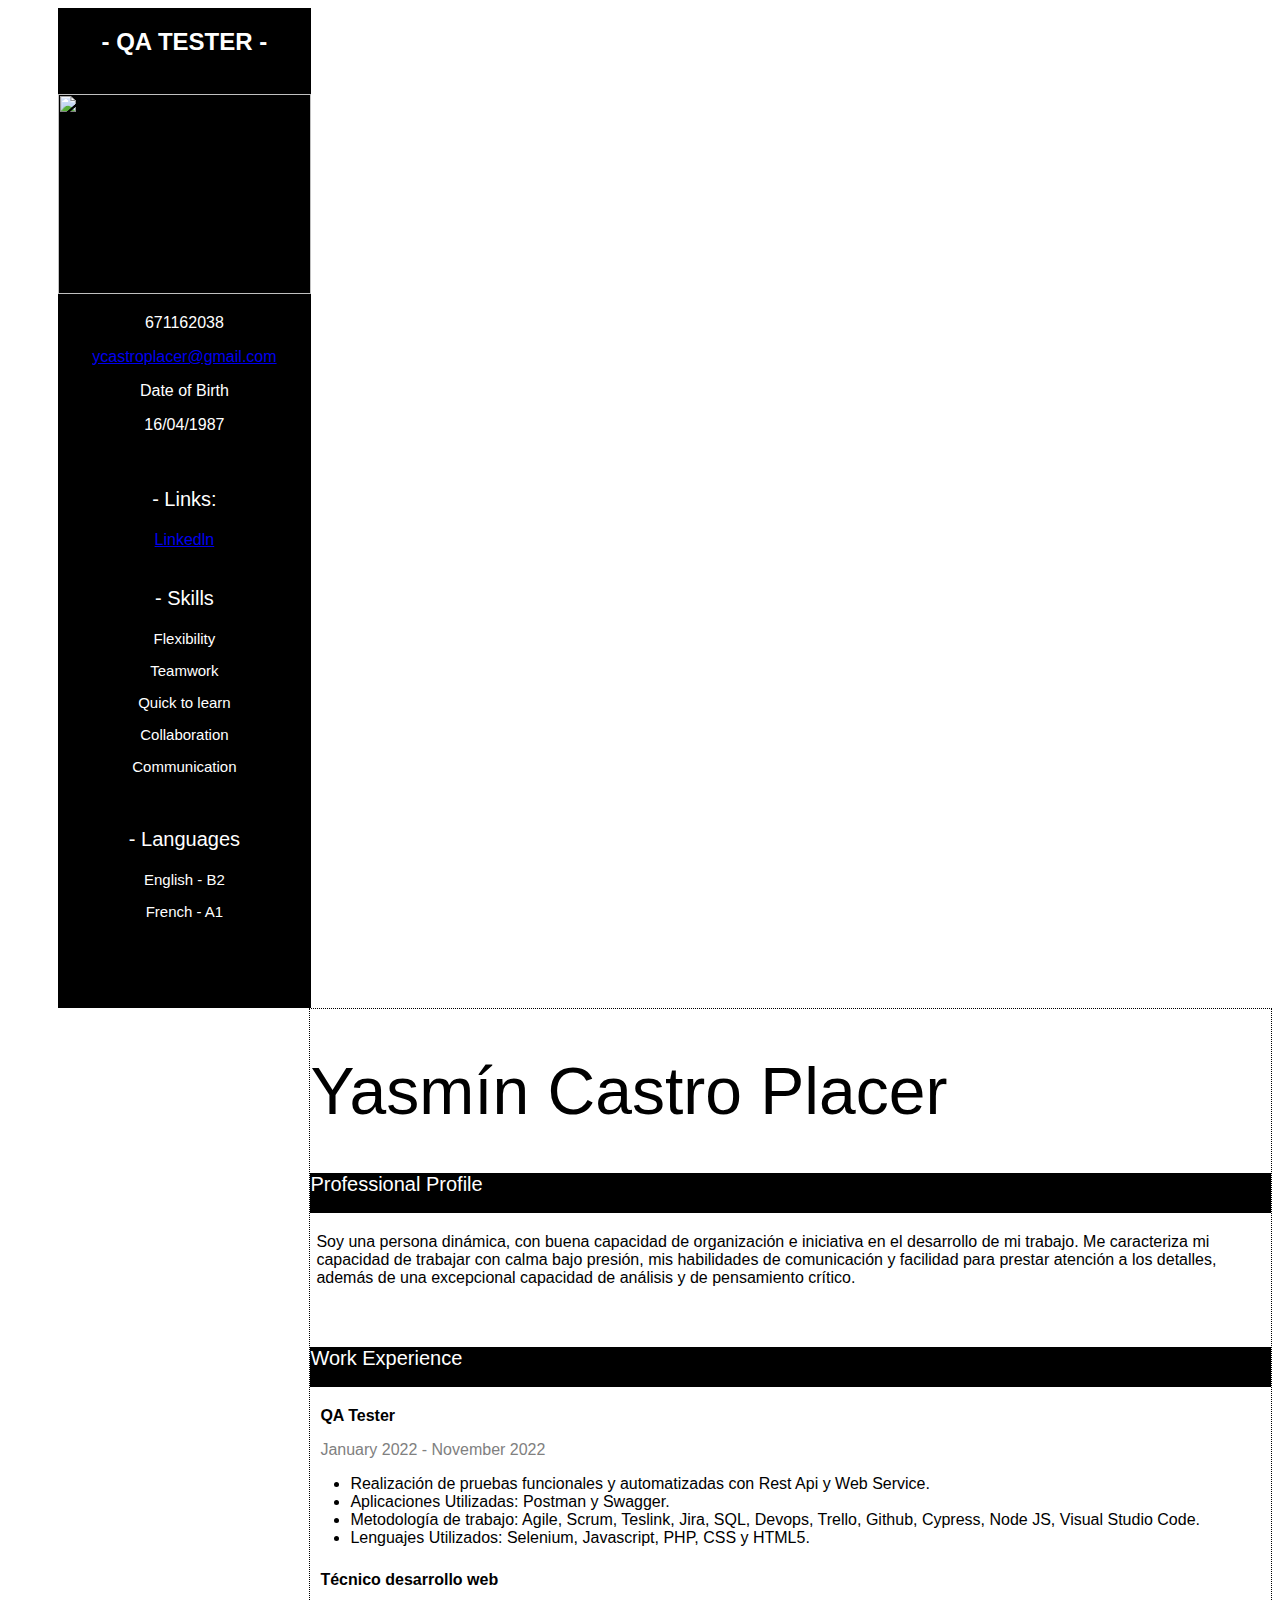
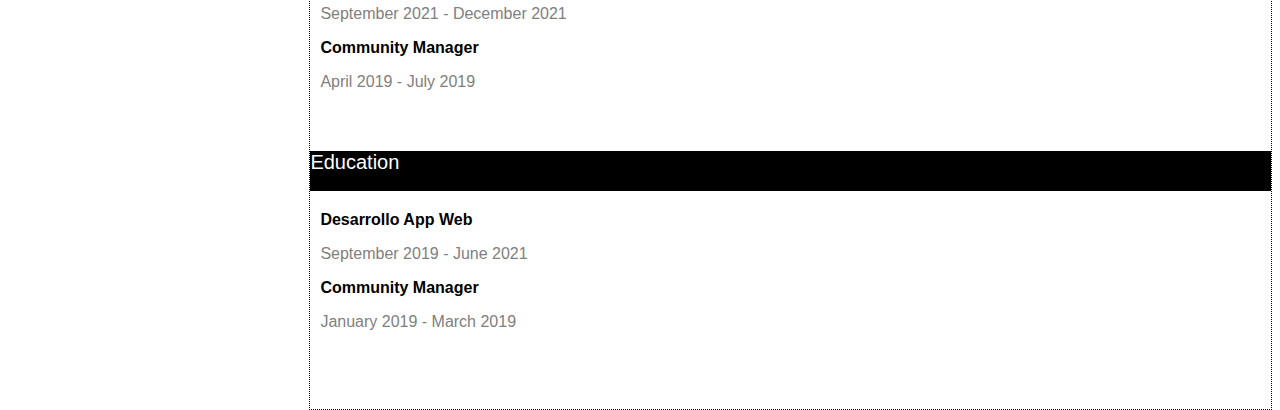
==== index.html @ 67226ae7 "Add files via upload" ====
<!DOCTYPE html>
<html>
  <head>
    <title>CV Yasmín</title>
    <meta charset="utf-8">
    <meta name="description" content="">
  </head>
  <body style="font-family:Helvetica">
    <header>

    </header>
<div style=" ">
<div style="width: 20%; height: 1000px; float:left; background-color:black; color:white; text-align:center; margin-left:50px "><h2>- QA TESTER -</h2><br>
<img src="C:\Users\HP\Downloads\Captura.PNG" style="width: 100%; height: 200px">
  <p>671162038</p>
  <a href="https://www.google.com/intl/es/gmail/about/"target="_blank">ycastroplacer@gmail.com</a>
<p>Date of Birth</p>
  <p>16/04/1987</p><br>
    <p style="font-size: 20px; font-weight: 200">- Links: </p>
    <a href="https://www.linkedin.com/in/yasmin-castro-a9b8841aa"target="_blank">Linkedln <br></a><br>

<p style="font-size: 20px; font-weight: 200">- Skills</p>

<p style="font-size: 15px; font-weight: 100">Flexibility</p>
<p style="font-size: 15px; font-weight: 100">Teamwork</p>
<p style="font-size: 15px; font-weight: 100">Quick to learn</p>
<p style="font-size: 15px; font-weight: 100">Collaboration</p>
<p style="font-size: 15px; font-weight: 100">Communication</p><br>

<p style="font-size: 20px; font-weight: 200">- Languages</p>

<p style="font-size: 15px; font-weight: 100">English - B2</p>
<p style="font-size: 15px; font-weight: 100">French - A1</p>


</div>

 <div style=" width: 76%; height: 1000px;border: black 1px dotted; float:right; margin-left:1,5px"><h1 style="font-size: 66px; font-weight: 350">Yasmín Castro Placer</h1>
     <p style="background-color:black;font-size: 20px; font-weight: 200;width: 100%;height: 40px; margin-top: 30px; color:white">Professional Profile</p>
   <P style="width: 96%; margin:6px">Soy una persona dinámica, con buena capacidad de organización
e iniciativa en el desarrollo de mi trabajo. Me caracteriza mi
capacidad de trabajar con calma bajo presión, mis habilidades de
comunicación y facilidad para prestar atención a los detalles,
además de una excepcional capacidad de análisis y de
pensamiento crítico.
</P>
   <p style="background-color:black;font-size: 20px; font-weight: 200;width: 100%;height: 40px; color:white; margin-top: 60px">Work Experience</p>
   <p style="font-weight:bold;margin-left:10px">QA Tester</p><p style="color:grey;;margin-left:10px ">January 2022 - November 2022</p>
   <ul style="width: 90%;height: 80px">
<li> Realización de pruebas funcionales y automatizadas con Rest Api
y Web Service.</li>
<li> Aplicaciones Utilizadas: Postman y Swagger.</li>
<li> Metodología de trabajo: Agile, Scrum, Teslink, Jira, SQL, Devops,
Trello, Github, Cypress, Node JS, Visual Studio Code.</li>
<li> Lenguajes Utilizados: Selenium, Javascript, PHP, CSS y HTML5.</li>
</ul>
<p style="font-weight:bold; margin-left:10px">Técnico desarrollo web</p><p style="color:grey; ;margin-left:10px">September 2021 - December 2021</p>
<p style="font-weight:bold; margin-left:10px">Community Manager</p><p style="color:grey; ;margin-left:10px">April 2019 - July 2019</p>

<p style="background-color:black;font-size: 20px; font-weight: 200;width: 100%;height: 40px; color:white;margin-top: 60px">Education</p>
<p style="font-weight:bold; margin-left:10px">Desarrollo App Web</p><p style="color:grey; ;margin-left:10px">September 2019 - June 2021</p>
<p style="font-weight:bold; margin-left:10px">Community Manager</p><p style="color:grey; ;margin-left:10px">January 2019 - March 2019</p>

</div>
</div>
  </body>
</html>
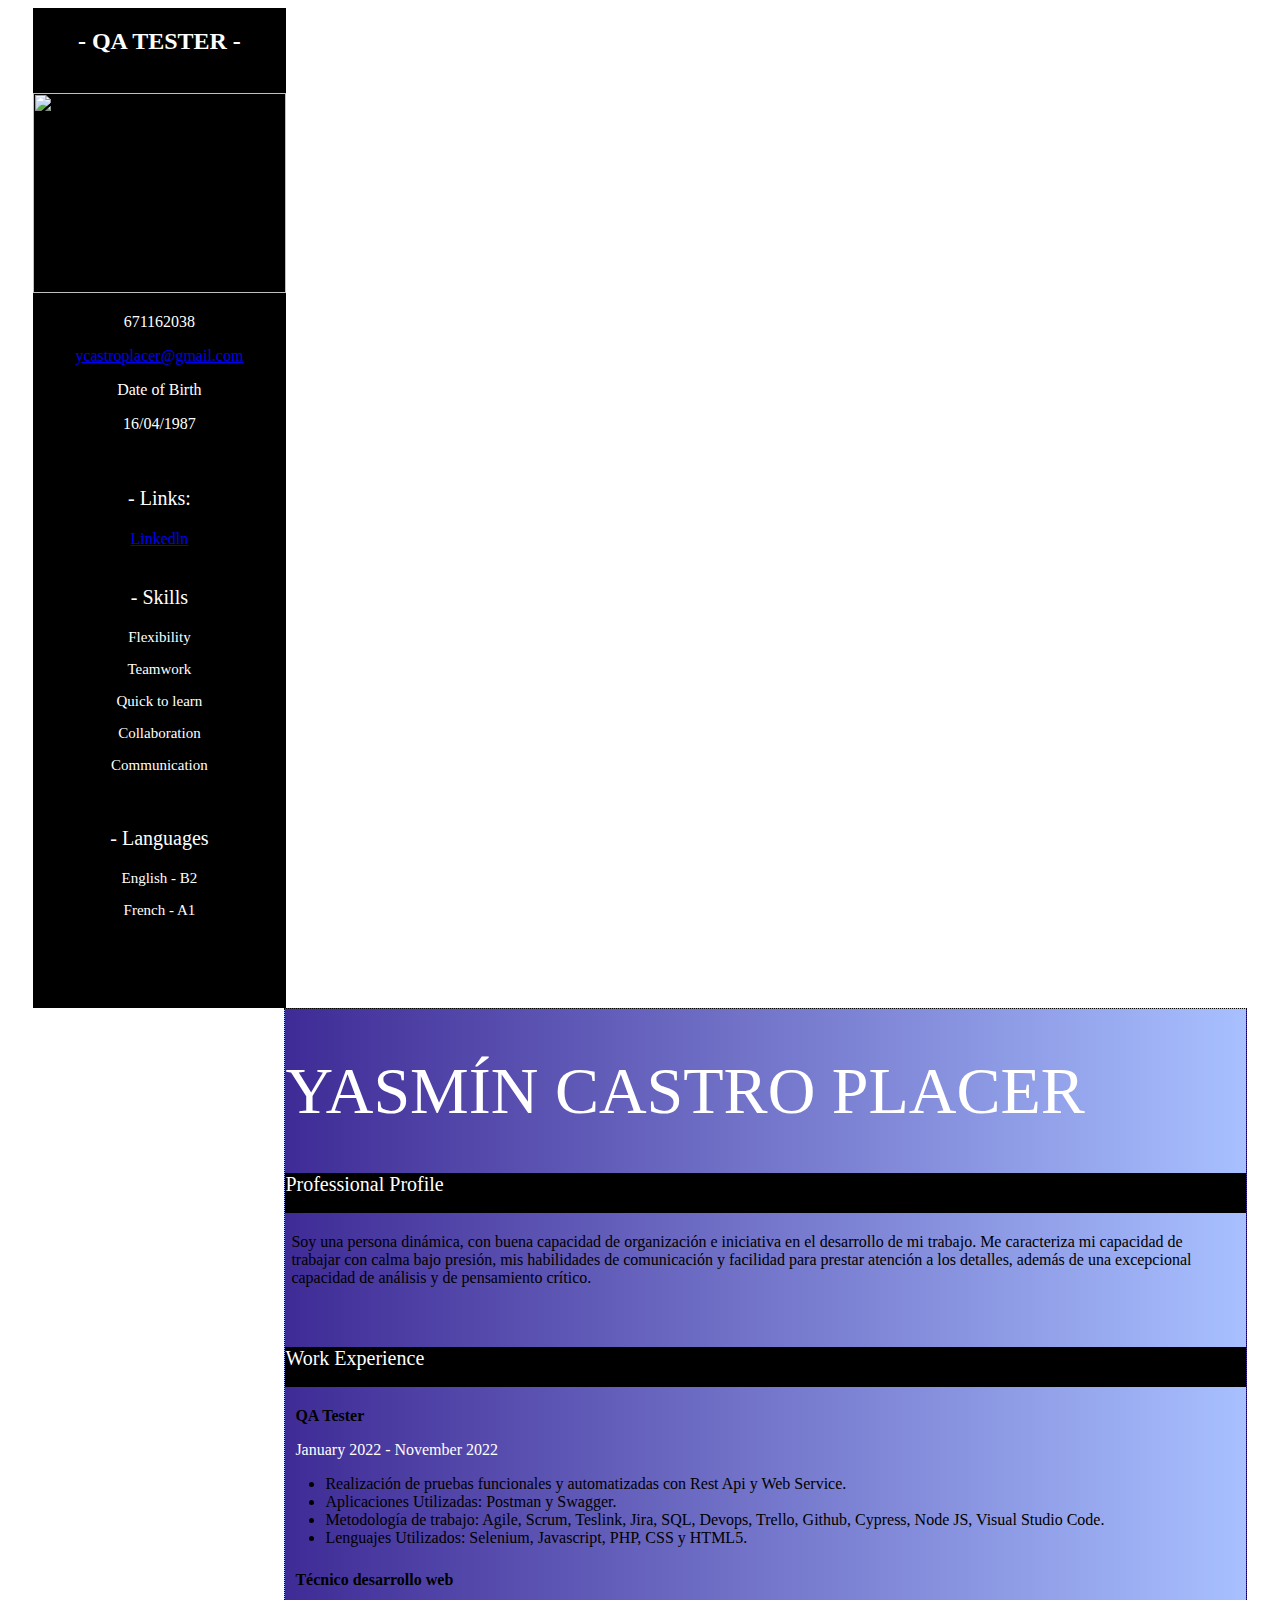
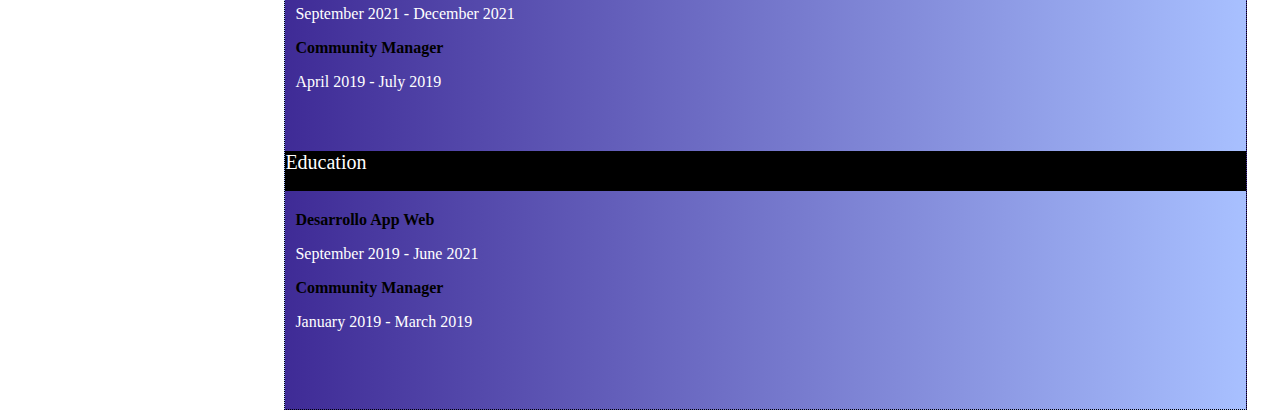
==== commit 1c706d57: "Add files via upload" ====
--- a/index.html
+++ b/index.html
@@ -5,13 +5,13 @@
     <meta charset="utf-8">
     <meta name="description" content="">
   </head>
-  <body style="font-family:Helvetica">
+  <body style="font-family:Verdana">
     <header>
 
     </header>
-<div style=" ">
-<div style="width: 20%; height: 1000px; float:left; background-color:black; color:white; text-align:center; margin-left:50px "><h2>- QA TESTER -</h2><br>
-<img src="C:\Users\HP\Downloads\Captura.PNG" style="width: 100%; height: 200px">
+<div style="background-color:black">
+<div style="width: 20%; height: 1000px; float:left; background-color:black; color:white; text-align:center; margin-left:25px "><h2>- QA TESTER -</h2><br>
+<img style="width: 100%; height: 200px;" src="Captura.PNG">
   <p>671162038</p>
   <a href="https://www.google.com/intl/es/gmail/about/"target="_blank">ycastroplacer@gmail.com</a>
 <p>Date of Birth</p>
@@ -35,7 +35,11 @@
 
 </div>
 
- <div style=" width: 76%; height: 1000px;border: black 1px dotted; float:right; margin-left:1,5px"><h1 style="font-size: 66px; font-weight: 350">Yasmín Castro Placer</h1>
+ <div style="
+ background: #a8c0ff;  /* fallback for old browsers */
+background: -webkit-linear-gradient(to right, #3f2b96, #a8c0ff);  /* Chrome 10-25, Safari 5.1-6 */
+background: linear-gradient(to right, #3f2b96, #a8c0ff); /* W3C, IE 10+/ Edge, Firefox 16+, Chrome 26+, Opera 12+, Safari 7+ */
+;width: 76%; height: 1000px;border: black 1px dotted; float:right; margin-right:25px"><h1 style="font-size: 66px;color:white; font-weight: 350; font-family:Georgia; text-transform: uppercase">Yasmín Castro Placer</h1>
      <p style="background-color:black;font-size: 20px; font-weight: 200;width: 100%;height: 40px; margin-top: 30px; color:white">Professional Profile</p>
    <P style="width: 96%; margin:6px">Soy una persona dinámica, con buena capacidad de organización
 e iniciativa en el desarrollo de mi trabajo. Me caracteriza mi
@@ -45,7 +49,7 @@
 pensamiento crítico.
 </P>
    <p style="background-color:black;font-size: 20px; font-weight: 200;width: 100%;height: 40px; color:white; margin-top: 60px">Work Experience</p>
-   <p style="font-weight:bold;margin-left:10px">QA Tester</p><p style="color:grey;;margin-left:10px ">January 2022 - November 2022</p>
+   <p style="font-weight:bold;margin-left:10px">QA Tester</p><p style="color:grey;;margin-left:10px;color:white ">January 2022 - November 2022</p>
    <ul style="width: 90%;height: 80px">
 <li> Realización de pruebas funcionales y automatizadas con Rest Api
 y Web Service.</li>
@@ -54,12 +58,12 @@
 Trello, Github, Cypress, Node JS, Visual Studio Code.</li>
 <li> Lenguajes Utilizados: Selenium, Javascript, PHP, CSS y HTML5.</li>
 </ul>
-<p style="font-weight:bold; margin-left:10px">Técnico desarrollo web</p><p style="color:grey; ;margin-left:10px">September 2021 - December 2021</p>
-<p style="font-weight:bold; margin-left:10px">Community Manager</p><p style="color:grey; ;margin-left:10px">April 2019 - July 2019</p>
+<p style="font-weight:bold; margin-left:10px">Técnico desarrollo web</p><p style="color:grey; ;margin-left:10px; color:white">September 2021 - December 2021</p>
+<p style="font-weight:bold; margin-left:10px">Community Manager</p><p style="color:grey; ;margin-left:10px; color:white">April 2019 - July 2019</p>
 
 <p style="background-color:black;font-size: 20px; font-weight: 200;width: 100%;height: 40px; color:white;margin-top: 60px">Education</p>
-<p style="font-weight:bold; margin-left:10px">Desarrollo App Web</p><p style="color:grey; ;margin-left:10px">September 2019 - June 2021</p>
-<p style="font-weight:bold; margin-left:10px">Community Manager</p><p style="color:grey; ;margin-left:10px">January 2019 - March 2019</p>
+<p style="font-weight:bold; margin-left:10px">Desarrollo App Web</p><p style="color:grey; ;margin-left:10px; color:white">September 2019 - June 2021</p>
+<p style="font-weight:bold; margin-left:10px">Community Manager</p><p style="color:grey; ;margin-left:10px; color:white">January 2019 - March 2019</p>
 
 </div>
 </div>
